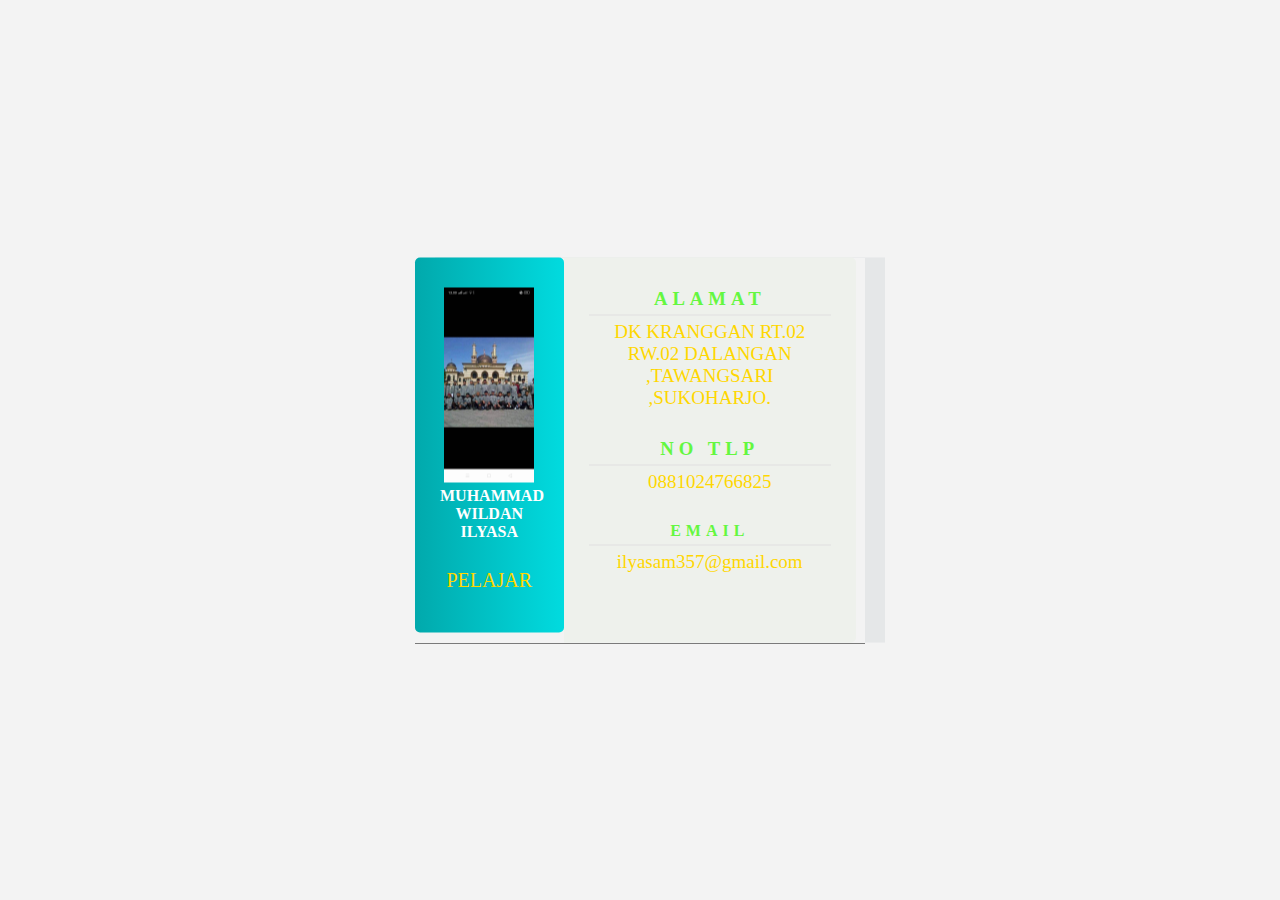
==== index.html @ 7229e2a8 "add" ====
<!DOCTYPE html>
<html>
<head>
    <meta charset='utf-8'>
    <meta http-equiv='X-UA-Compatible' content='IE=edge'>
    <title>profil</title>
    <meta name='viewport' content='width=device-width, initial-scale=1'>
    <link rel='stylesheet' type='text/css' media='screen' href='./styles.css'>
    <script src='main.js'></script>
    
</head>
<body>
    <div class="foto">
        <img src="foto.jpg"alt="image" width="90">
        <h4 id="n">MUHAMMAD WILDAN ILYASA</h4>
        <br>
        <p id="pa">PELAJAR</p>
    </div>
    <div class="info">
        <h3 id="in">ALAMAT</h3>
        <p>DK KRANGGAN RT.02 RW.02 DALANGAN ,TAWANGSARI ,SUKOHARJO.</p>
        <br>
        <H3 id="in2">NO TLP</H3>
        <P>0881024766825</P>
        <br>
        <h4 id="in3">email</h4>
        <p>ilyasam357@gmail.com</p>
    </div>
    
</body>
</html>
---- styles.css ----
*{
    margin: 0;
    padding: 0;
    box-sizing: border-box;
    list-style: none;
}
body{
    background: #f3f3f3;
    position: absolute;
    top: 50%;
    left: 50%;
    transform: translate(-50%,-50%);
    width: 450px;
    display: flex;
    box-shadow: 0 1px,20px 0 rgba(69,90,100,0.08);
}
.foto{
    width: 33%;
    background: linear-gradient(to right, #01a9ac, #01dbdf);
    padding: 30px 25px;
    border-top-left-radius: 5px;
    border-bottom-left-radius: 5px;
    text-align: center;
    color: #fff;
    margin-bottom: 10px;
    border-radius: 5px;
}
#n{
    margin-bottom: 10px;
}
#pa{font-size: 20px;

}
.info{
    width: 65%;
    background: rgb(238, 241, 236);
    border-top-right-radius: 5px;
    border-bottom-right-radius: 5px;
    padding: 30px 25px;
}
#in{
    margin-bottom: 25px;
    padding-bottom: 5px;
    border-bottom: 1px solid #e0e0e0;
    color: #353c4e;
    text-transform: uppercase;
    letter-spacing: 5px;
    display: flex;
    justify-content: space-around;
    color: #64f740;
    margin-bottom: 5px;
}
#in2{
    margin-bottom: 10px;
    padding-bottom: 5px;
    border-bottom: 1px solid #e0e0e0;
    color: #353c4e;
    text-transform: uppercase;
    letter-spacing: 5px;
    display: flex;
    justify-content: space-around;
    color: #64f740;
    margin-bottom: 5px;

}
#in3{
    margin-bottom: 10px;
    padding-bottom: 5px;
    border-bottom: 1px solid #e0e0e0;
    color: #353c4e;
    text-transform: uppercase;
    letter-spacing: 5px;
    display: flex;
    justify-content: space-around;
    color: #64f740;
    margin-bottom: 5px;
}
p{
    font-size: 19px;
    margin-bottom: 11px;
    color: gold;
    text-align: center;
    font-family: fantasy
}
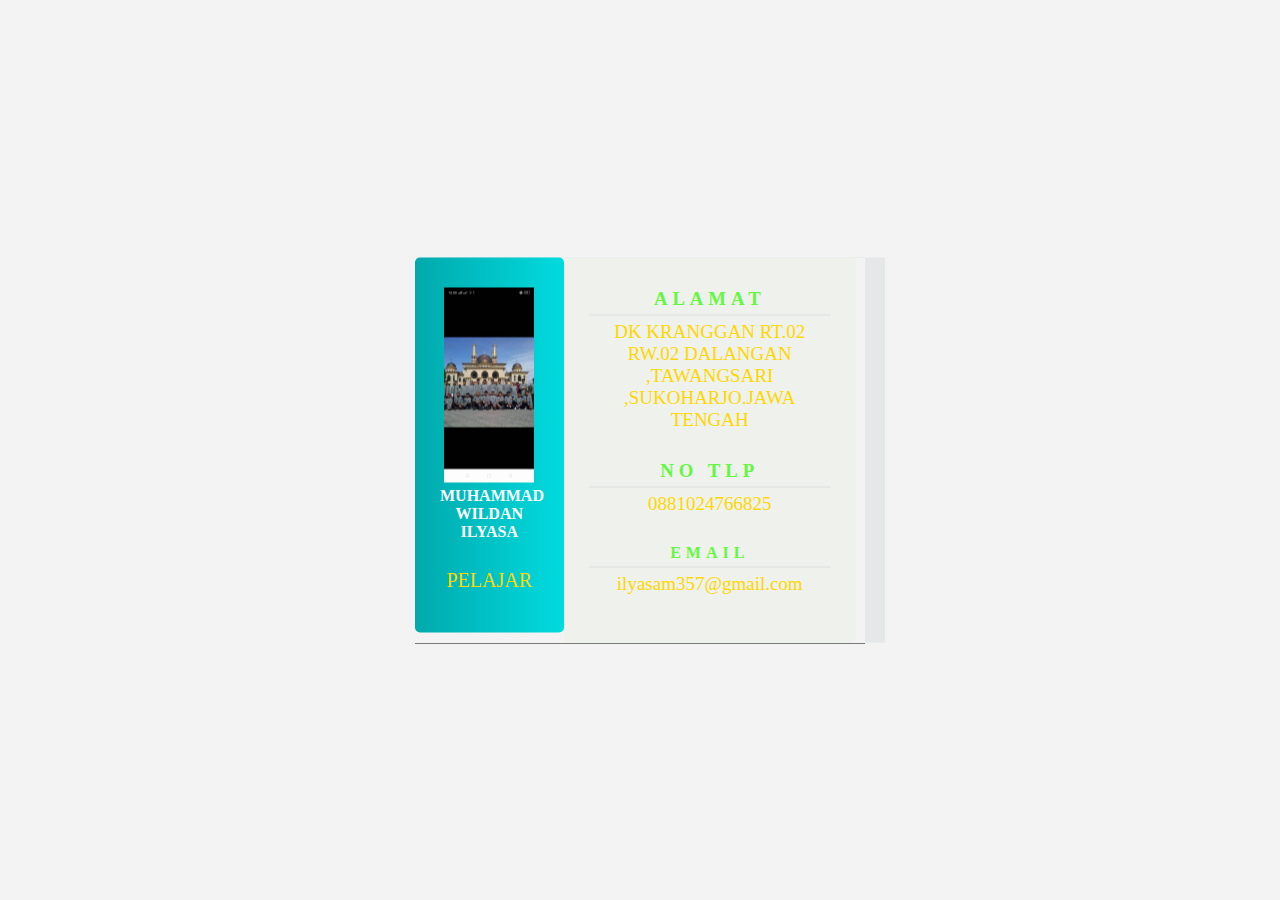
==== commit a9c69dab: "JAWA TENGAH" ====
--- a/index.html
+++ b/index.html
@@ -18,7 +18,7 @@
     </div>
     <div class="info">
         <h3 id="in">ALAMAT</h3>
-        <p>DK KRANGGAN RT.02 RW.02 DALANGAN ,TAWANGSARI ,SUKOHARJO.</p>
+        <p>DK KRANGGAN RT.02 RW.02 DALANGAN ,TAWANGSARI ,SUKOHARJO.JAWA TENGAH</p>
         <br>
         <H3 id="in2">NO TLP</H3>
         <P>0881024766825</P>
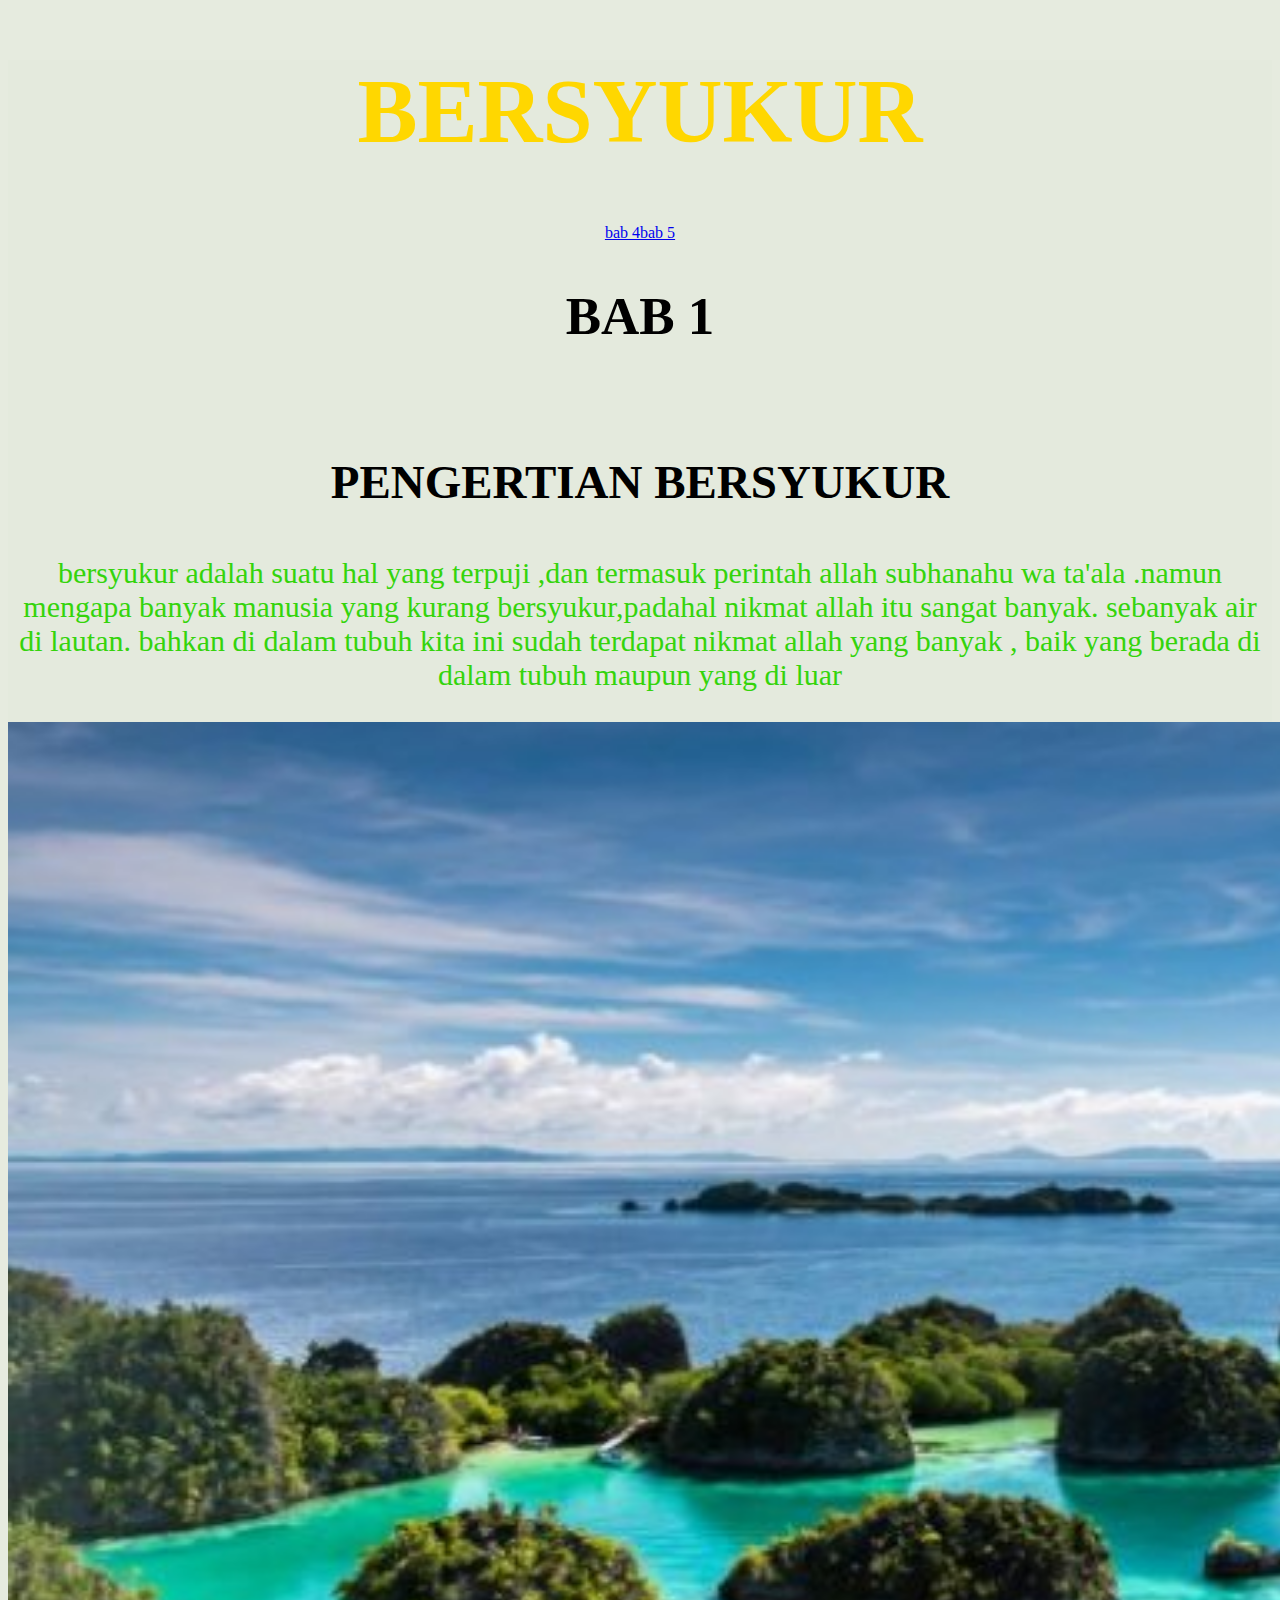
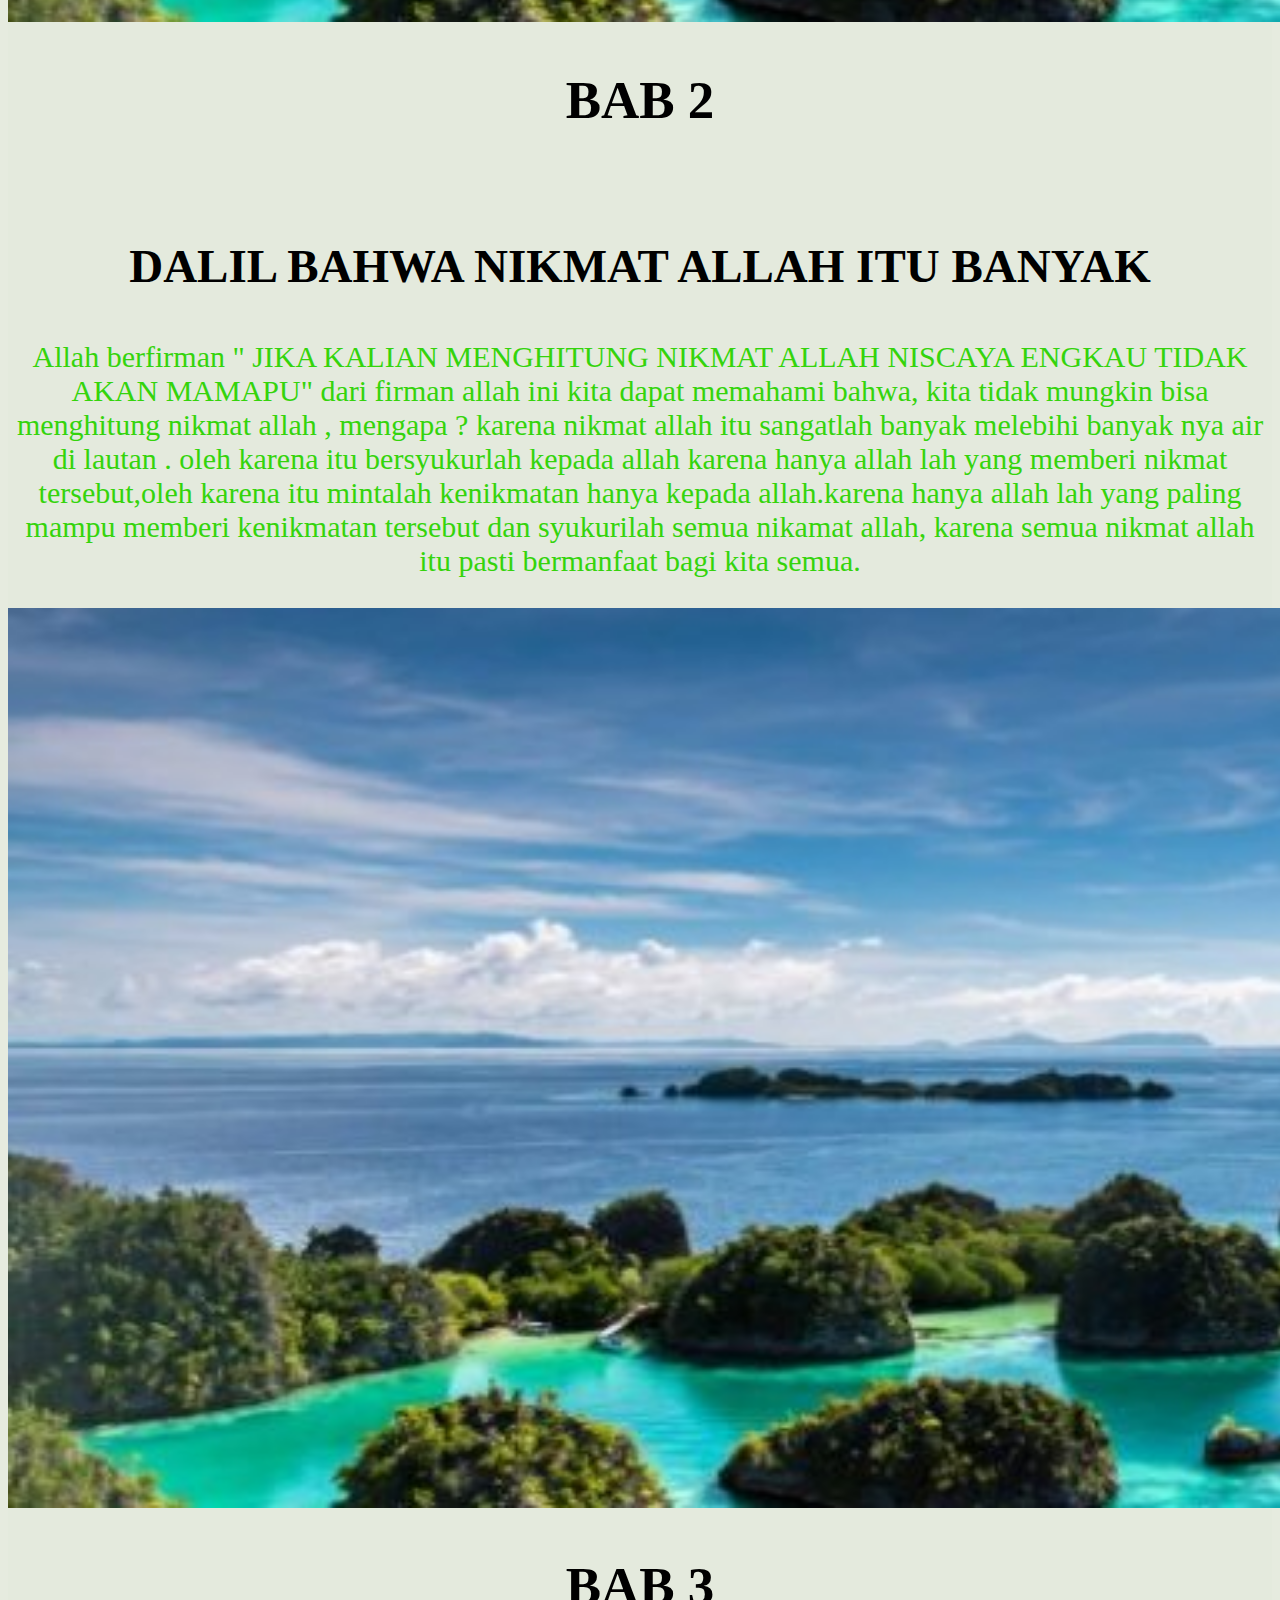
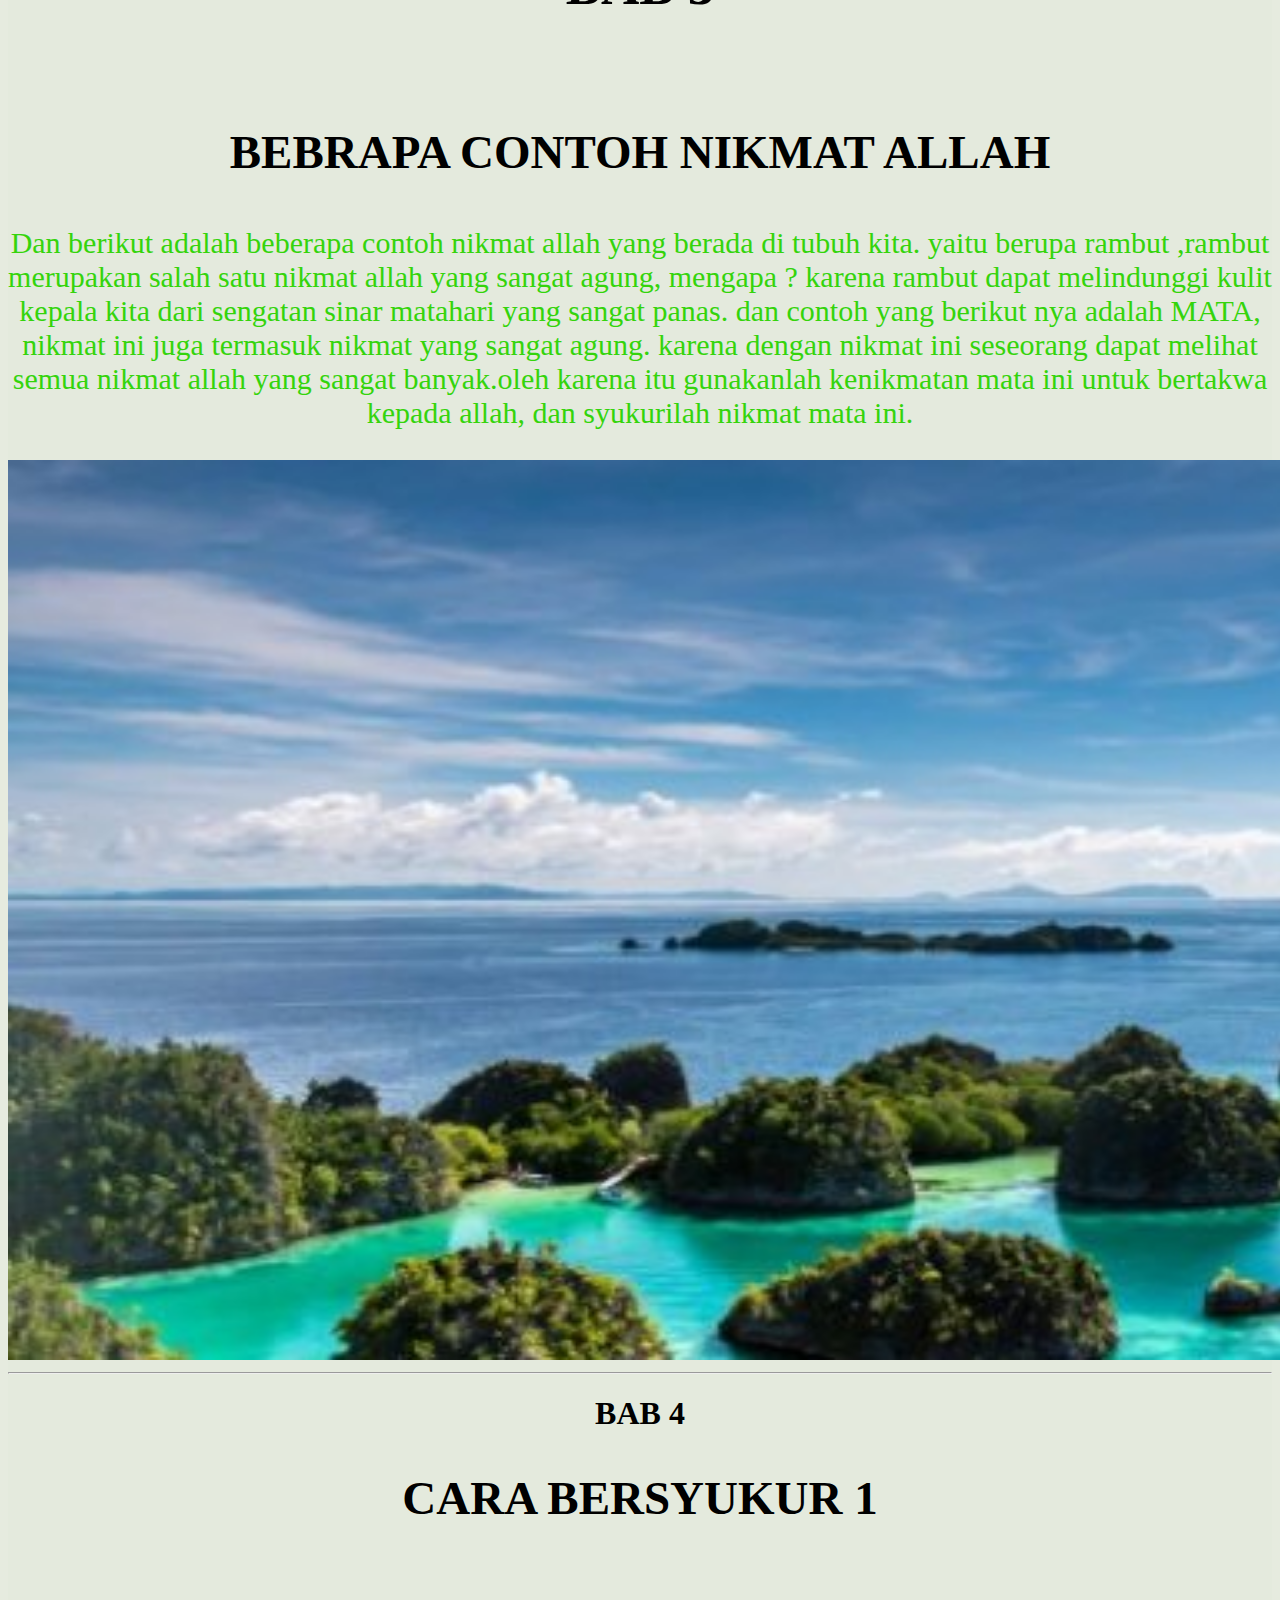
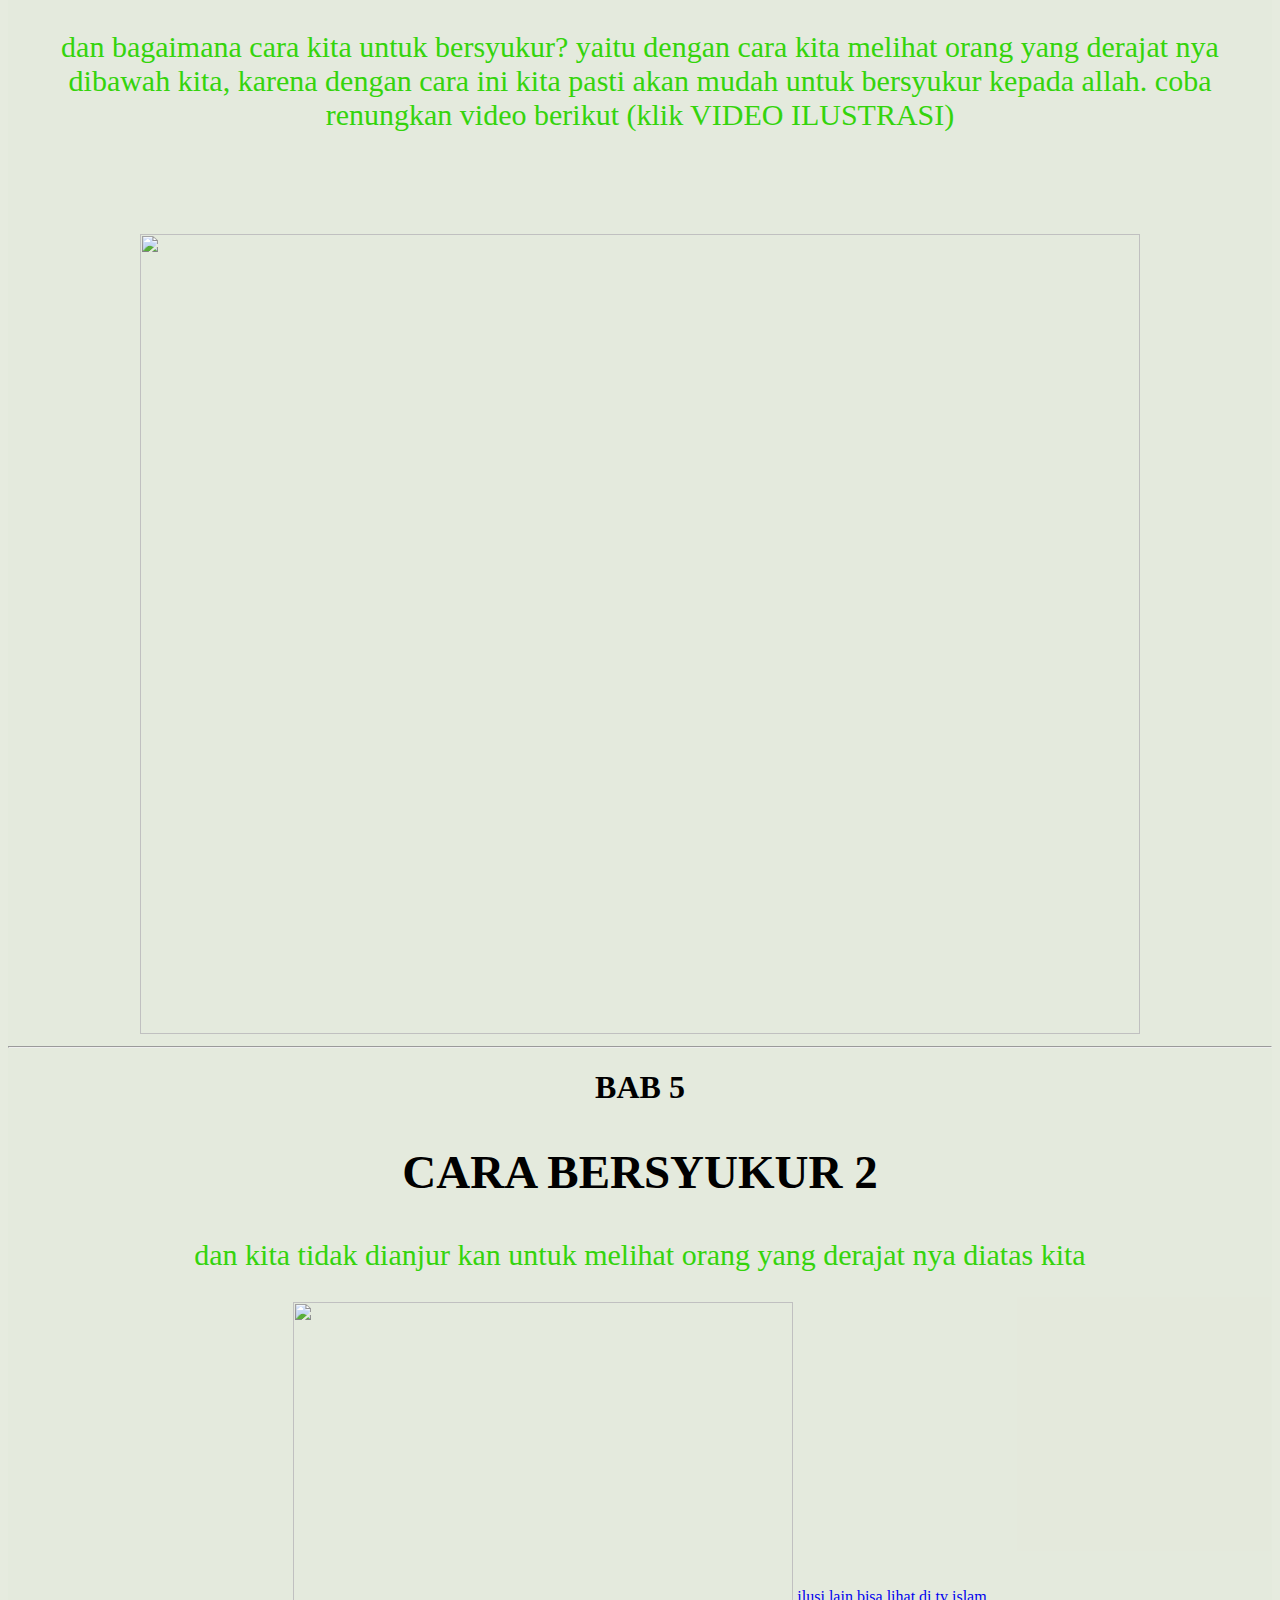
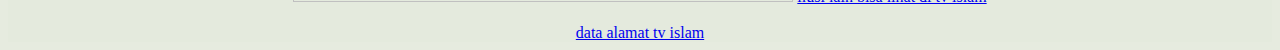
==== commit d2403c0d: "upload" ====
--- a/index.html
+++ b/index.html
@@ -1,31 +1,103 @@
 <!DOCTYPE html>
 <html>
-<head>
-    <meta charset='utf-8'>
-    <meta http-equiv='X-UA-Compatible' content='IE=edge'>
-    <title>profil</title>
-    <meta name='viewport' content='width=device-width, initial-scale=1'>
-    <link rel='stylesheet' type='text/css' media='screen' href='./styles.css'>
-    <script src='main.js'></script>
+    <!--tag head-->
+  <head>
+    <title>RENUNGAN</title>
     
-</head>
-<body>
-    <div class="foto">
-        <img src="foto.jpg"alt="image" width="90">
-        <h4 id="n">MUHAMMAD WILDAN ILYASA</h4>
-        <br>
-        <p id="pa">PELAJAR</p>
-    </div>
-    <div class="info">
-        <h3 id="in">ALAMAT</h3>
-        <p>DK KRANGGAN RT.02 RW.02 DALANGAN ,TAWANGSARI ,SUKOHARJO.JAWA TENGAH</p>
-        <br>
-        <H3 id="in2">NO TLP</H3>
-        <P>0881024766825</P>
-        <br>
-        <h4 id="in3">email</h4>
-        <p>ilyasam357@gmail.com</p>
-    </div>
+    <style>
+        *{
+          background-color: rgba(228, 233, 220, 0.925); text-align: center;
+        }
+        .judul{
+          font-size: 90px;color: gold;
+        }
+        p{
+          font-size: 30px;color: rgb(52, 212, 12);
+        }
+          .bab1{
+            font-size: 53px;
+          }
+          .bab2{
+            font-size: 53px;
+          }
+          .bab3{
+            font-size: 53px;
+          }
+          .bab4{
+            font-size: 53px;
+          }
+          .bab5{
+            font-size: 53px;
+          }
+          .ket2{
+            font-size: 47px;
+          }
+          .ket1{
+            font-size: 47px;
+          }
+          .ket3{
+            font-size: 47px;
+          }
+          .cara1{
+            font-size: 47px;
+          }
+    </style>
+
+  </head>
+  <!--tag body-->
+  <body>
+      <!--HEADING-->
+    <H1 class="judul">BERSYUKUR</H1>
+    <!--PARAGRAF-->
+    <a href="#bab 4">bab 4</a><a href="#bab 5">bab 5</a>
+    <h2 class="bab1">BAB 1</h2>
+    <br>
+    <h3 class="ket2">PENGERTIAN BERSYUKUR</h3>
+   <p >bersyukur adalah suatu hal yang terpuji    ,dan termasuk perintah allah subhanahu wa ta'ala .namun mengapa banyak manusia yang kurang bersyukur,padahal nikmat allah itu sangat banyak.
+    sebanyak air di lautan. bahkan di dalam tubuh kita ini sudah terdapat nikmat allah yang banyak , baik yang berada di dalam tubuh maupun yang di luar</p>
+   <img src="ilustrasi 2.jpg"  width="2000"height="900">
     
-</body>
+   
+
+   <h2 class="bab2">BAB 2</h2>
+   <br>
+   <h3 class="ket1">DALIL BAHWA NIKMAT ALLAH ITU BANYAK</h3>
+   <p>Allah berfirman " JIKA KALIAN MENGHITUNG NIKMAT ALLAH NISCAYA ENGKAU TIDAK AKAN MAMAPU" dari firman allah ini kita dapat memahami bahwa, kita tidak mungkin bisa menghitung nikmat allah , mengapa ? karena nikmat allah itu sangatlah banyak
+       melebihi banyak nya air di lautan . oleh karena itu bersyukurlah kepada allah karena hanya allah lah yang memberi nikmat tersebut,oleh karena itu mintalah kenikmatan hanya kepada allah.karena hanya allah lah yang paling  mampu memberi kenikmatan tersebut
+       dan syukurilah semua nikamat allah, karena semua nikmat allah itu pasti bermanfaat bagi kita semua.  </p>
+   <img src="ilustrasi 2.jpg"  width="2000"height="900">
+
+   <h2 class="bab3">BAB 3</h2>
+   <br>
+   <h3 class="ket1">BEBRAPA CONTOH NIKMAT ALLAH </h3>
+   <p>Dan berikut adalah beberapa contoh nikmat allah yang berada di  tubuh kita. yaitu berupa rambut ,rambut merupakan salah satu nikmat allah yang sangat agung, mengapa ? karena rambut dapat melindunggi kulit kepala kita dari sengatan sinar matahari yang sangat panas.
+       dan contoh yang berikut nya adalah MATA, nikmat ini juga termasuk nikmat yang sangat agung. karena dengan nikmat ini seseorang dapat melihat semua nikmat allah yang sangat banyak.oleh karena itu gunakanlah kenikmatan mata ini untuk bertakwa kepada allah, 
+      dan syukurilah nikmat mata ini. </p>
+   <img src="ilustrasi 2.jpg"  width="2000"height="900">
+   <hr>
+    <h1 class="bab 4">BAB 4</h1>
+    <h2 class="cara1">CARA BERSYUKUR 1</h2>
+    <br><br>
+    <p> dan bagaimana cara kita  untuk bersyukur?  yaitu dengan cara  kita melihat orang yang derajat nya dibawah kita, karena dengan cara ini kita pasti akan mudah untuk bersyukur kepada allah. coba renungkan video berikut (klik VIDEO ILUSTRASI)</p>
+    <br><br>
+    <!--ilusi
+    <a href="video ilusi.mp4">VIDEO ILUSTRASI</a>-->
+    <br><br>
+    <img src="https://i1.wp.com/suaramuhammadiyah.id/wp-content/uploads/2017/07/Sederhana.jpg" width="1000"height="800">
+    <hr>
+    <h1 class="bab 5">BAB 5</h1>
+    <h2 class="ket3">CARA BERSYUKUR 2</h2>
+    <p>dan kita tidak dianjur kan untuk melihat orang yang derajat nya diatas kita</p>
+      <img src=ilusi.jpg width="500"height="300">
+    <!--ABSOLUT & RELATIF-->
+     
+
+     <a href="form/list/index.html">ilusi lain bisa lihat di tv islam</a>
+     <br><br>
+     <a href="new-folder/a/table/index.html">data alamat tv islam </a>
+
+  
+
+   </body>
+     
 </html>